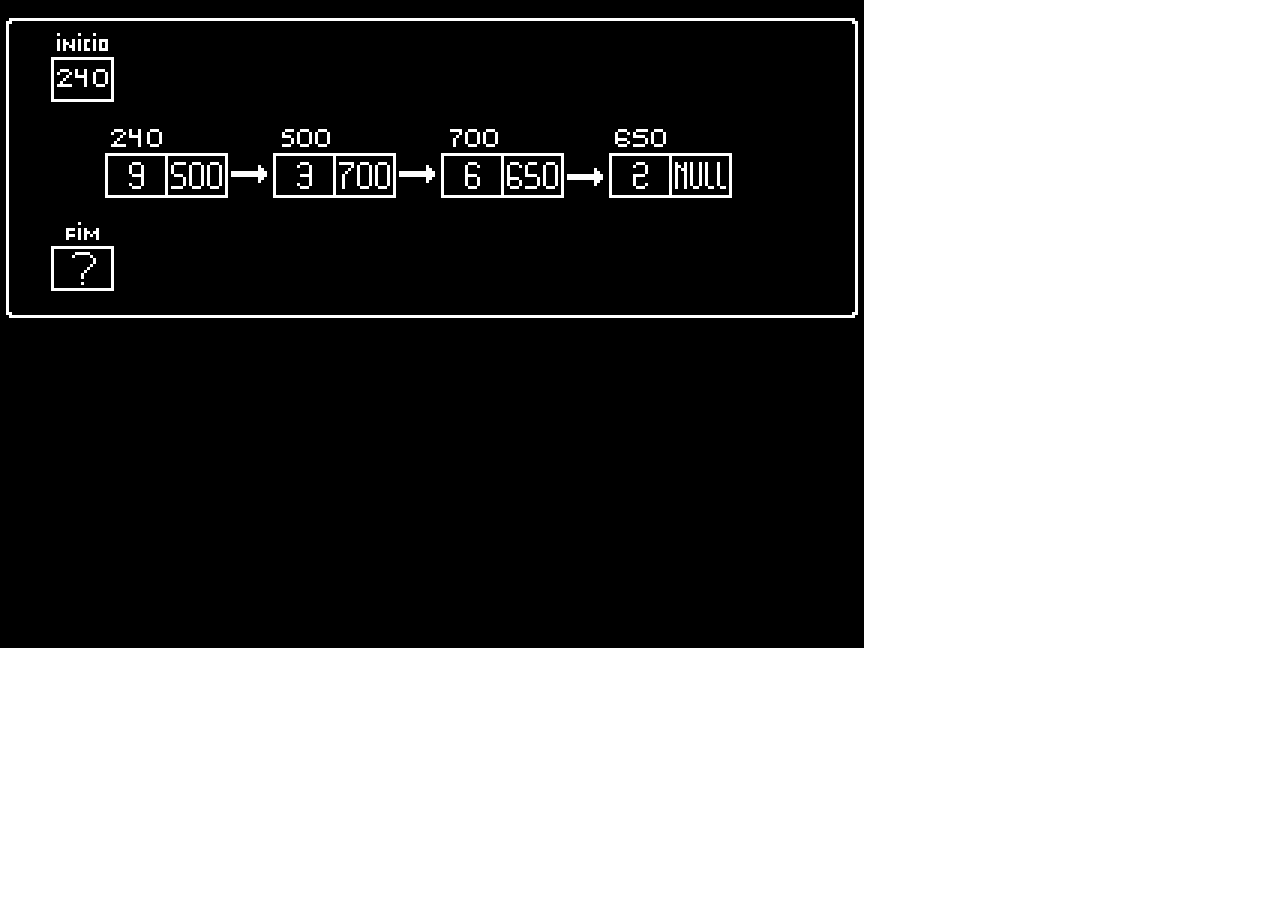
==== assets/games/quiz/index.html @ 31e827d8 "respostando arquivos em outro repositorio" ====
<!DOCTYPE html>
<html lang="en">

    <!-- Custom PreHead code is injected here -->
    

    <head>
        <meta http-equiv="X-UA-Compatible" content="IE=edge" />
        <meta name="apple-mobile-web-app-capable" content="yes" />
        <meta name ="viewport" content="width=device-width, initial-scale=1.0, maximum-scale=1.0, user-scalable=0" />
        <meta name="apple-mobile-web-app-status-bar-style" content="black-translucent" />
        <meta charset="utf-8"/>

        <!-- Builtin injector for disabling cache -->
        <meta http-equiv="pragma" content="no-cache"/>

        <!-- Set the title bar of the page -->
        <title>Created with GameMaker</title>

        <!-- Custom PreStyle code is injected here -->
        

        <!-- Set the background colour of the document -->
        <style>
            body {
                background: #0;
                color: #cccccc;
                margin: 0px;
                padding: 0px;
                border: 0px;
            }

            canvas {
                image-rendering: optimizeSpeed;
                -webkit-interpolation-mode: nearest-neighbor;
                -ms-touch-action: none;
                touch-action: none;
                margin: 0px;
                padding: 0px;
                border: 0px;
            }
            :-webkit-full-screen #canvas {
                width: 100%;
                height: 100%;
            }
            :-webkit-full-screen {
                width: 100%;
                height: 100%;
            }
            
            /* Custom Runner Styles */
            div.gm4html5_div_class {
                margin: 0px;
                padding: 0px;
                border: 0px;
            }
            div.gm4html5_login {
                padding: 20px;
                position: absolute;
                border: solid 2px #000000;
                background-color: #404040;
                color:#00ff00;
                border-radius: 15px;
                box-shadow: #101010 20px 20px 40px;
            }
            div.gm4html5_cancel_button {
                float: right;
            }
            div.gm4html5_login_button {
                float: left;
            }
            div.gm4html5_login_header {
                text-align: center;
            }
            /* END - Custom Runner Styles */
            
        </style>

        <!-- Custom PostStyle code is injected here -->
        

        <!-- Builtin injector for injecting flurry analytics code -->
        
    </head>

    <!-- Custom PostHead code is injected here -->
    

    <!-- Custom PreBody code is injected here -->
    

    <body>
        <div class="gm4html5_div_class" id="gm4html5_div_id">
            
            <!-- Builtin injector for splash screen -->
            

            <!-- Create the canvas element the game draws to -->
            <canvas id="canvas" width="864" height="648" >
                <p>Your browser doesn't support HTML5 canvas.</p>
            </canvas>
        </div>

        <!-- Run the game code -->
        <script type="text/javascript" src="html5game/The Quiz Game.js?cachebust=1377293249"></script>

        <!-- Builtin injector for injecting runner path -->
        

        <script>window.onload = GameMaker_Init;</script>

        <!-- Builtin injector for injecting google analytics code -->
        

    </body>

    <!-- Custom PostBody code is injected here -->
    
</html>
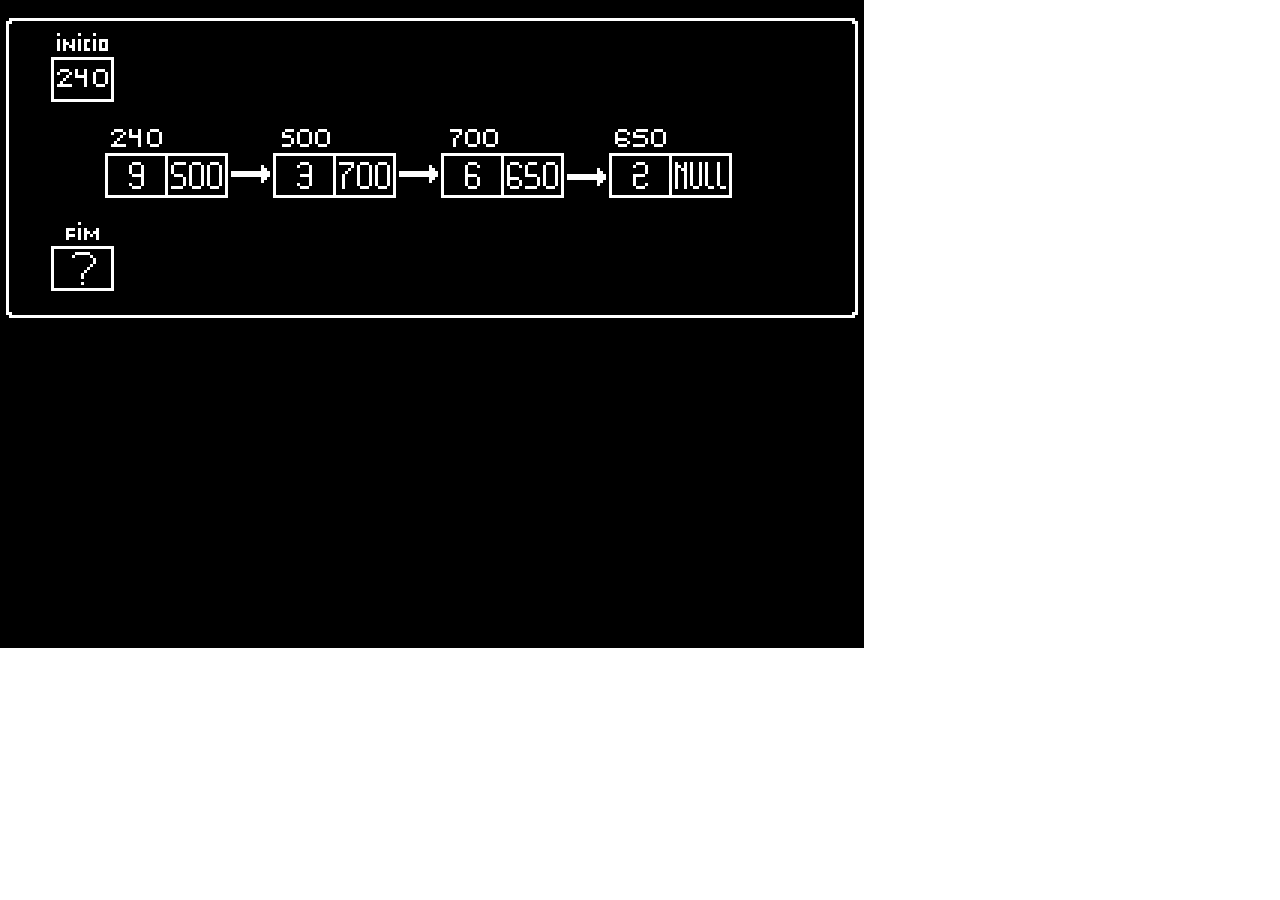
==== commit f60e20d7: "versão nova do jogo adicionada" ====
--- a/assets/games/quiz/index.html
+++ b/assets/games/quiz/index.html
@@ -15,7 +15,7 @@
         <meta http-equiv="pragma" content="no-cache"/>
 
         <!-- Set the title bar of the page -->
-        <title>Created with GameMaker</title>
+        <title>THEBUG QUIZ GAME</title>
 
         <!-- Custom PreStyle code is injected here -->
         
@@ -102,7 +102,7 @@
         </div>
 
         <!-- Run the game code -->
-        <script type="text/javascript" src="html5game/The Quiz Game.js?cachebust=1377293249"></script>
+        <script type="text/javascript" src="html5game/The Quiz Game.js?cachebust=625818123"></script>
 
         <!-- Builtin injector for injecting runner path -->
         
